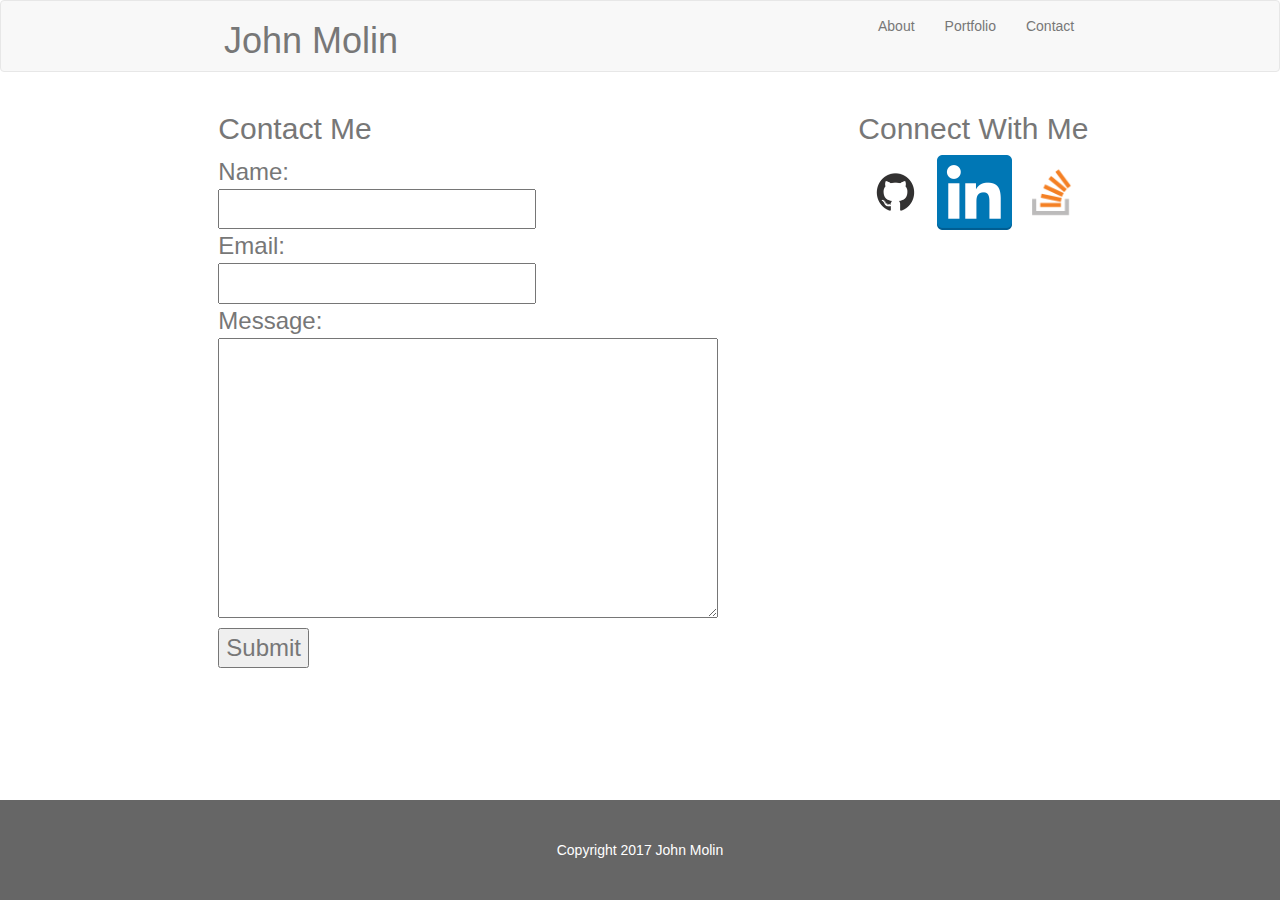
==== contact.html @ 3d3e577e "final commit" ====
<!DOCTYPE html>
<html>
<head>
	<title>John Molin - Bootstrap</title>

	<link rel="stylesheet" href="https://maxcdn.bootstrapcdn.com/bootstrap/3.3.7/css/bootstrap.min.css" integrity="sha384-BVYiiSIFeK1dGmJRAkycuHAHRg32OmUcww7on3RYdg4Va+PmSTsz/K68vbdEjh4u" crossorigin="anonymous">

	<link rel="stylesheet" type="text/css" href="assets/css/style.css">

</head>
<body>
	<div class="content wrapper">
		<nav class="navbar navbar-default">
			<div class="container-fluid">
				<div class="col-md-2"></div>
				<div class="navbar-header col-md-2 mainTitle">
			    	<h1>John Molin</h1>
				</div>
				<div class="col-md-4"></div>
			   <!-- Collect the nav links, forms, and other content for toggling -->
			    <div class="collapse navbar-collapse col-md-2" id="bs-example-navbar-collapse-1">
			    <ul class="nav navbar-nav navbar-right navigation">
			      <li><a href="index.html">About</a></li>
			      <li><a href="#">Portfolio</a></li>
			      <li><a href="contact.html">Contact</a></li>
			    </ul>
				</div>
			<div class="col-md-2"></div>
		</nav>
		<div class="row">
			<div class="col-md-2"></div>
			<div class="col-md-5">
				<h2 class="contentTitle">Contact Me</h2>
				<div class="mainContent">
					<div class="forms">
					<form>
	  					Name:<br>
	  					<input type="text" name="name" id="name"><br>
	  					Email:<br>
	  					<input type="text" name="email" id="email"><br>
	  					Message:<br>
	  					<textarea type="text" name="message" id="message" textarea rows="8" cols="80"></textarea><br>
					</form>
					<button type="submit" value="Submit">Submit</button>
				</div>
				</div>
			</div>
			<div class="col-md-1">
				
			</div>
			<div class="col-md-3">
				<div class="row">
					<h2>Connect With Me</h2>
				</div>
				<div class="row">
					<div class="connectLinks">
						<a href="https://github.com/johnmolin91"><img src="assets/images/github-mark.png" alt="Github" class="connectImages" width="75px"></a>
						<a href="https://www.linkedin.com/in/john-molin-a0327612/"><img src="assets/images/linkedin.png" alt="LinkedIn" class="connectImages" width="75px"></a>
						<a href="https://stackoverflow.com/users/7021030/johnmolin91"><img src="assets/images/stack-overflow.png" alt="StakcOveflow" class="connectImages" width="75px"></a>
					</div>
				</div>
			</div>
			<div class="col-md-1">
				
			</div>
		</div>
	</div>

	<div class="row">
		<div class="col-md-12">
			<footer>
				Copyright 2017 John Molin
			</footer>
		</div>
	</div>
</body>
</html>
---- assets/css/style.css ----
* {
	color: #777777;
	font-family: 'Arial', 'Helvetica Neue', Helvetica, sans-serif;
	margin: 0;
}

html, body {
	height: 100%;
}

.wrapper {
	min-height: 100%;
	height: auto !important;
	height: 100%;
	margin: 0 auto -100px;
}

.navbar-header {
	margin-left: 0px;
	padding-left: 0px;
}

.profilePic {
	float: left;
	margin-right: 10px;
}

.mainContent {
	font-size: 24px;
}

textarea {
	width: 500px;
}

.placeholder {
	margin: 5px 0;
}

footer {
	background-color: #666666;
	clear: both;
	height: 100px;
	right: 0;
	bottom: 0;
	left: 0;
	color: white;
	text-align: center;
	padding-top: 40px
}
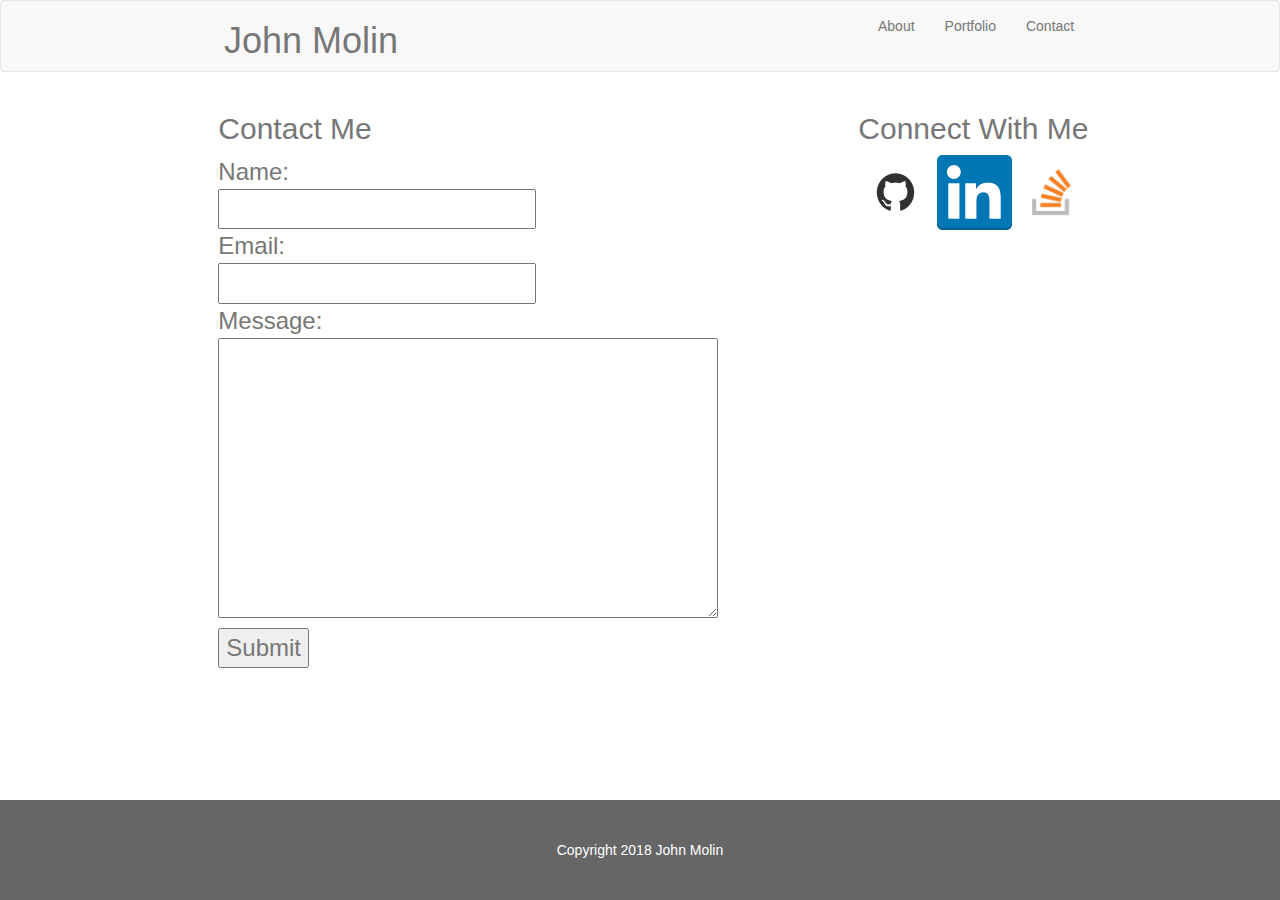
==== commit acd9384d: "mario" ====
--- a/contact.html
+++ b/contact.html
@@ -69,7 +69,7 @@
 	<div class="row">
 		<div class="col-md-12">
 			<footer>
-				Copyright 2017 John Molin
+				Copyright 2018 John Molin
 			</footer>
 		</div>
 	</div>
